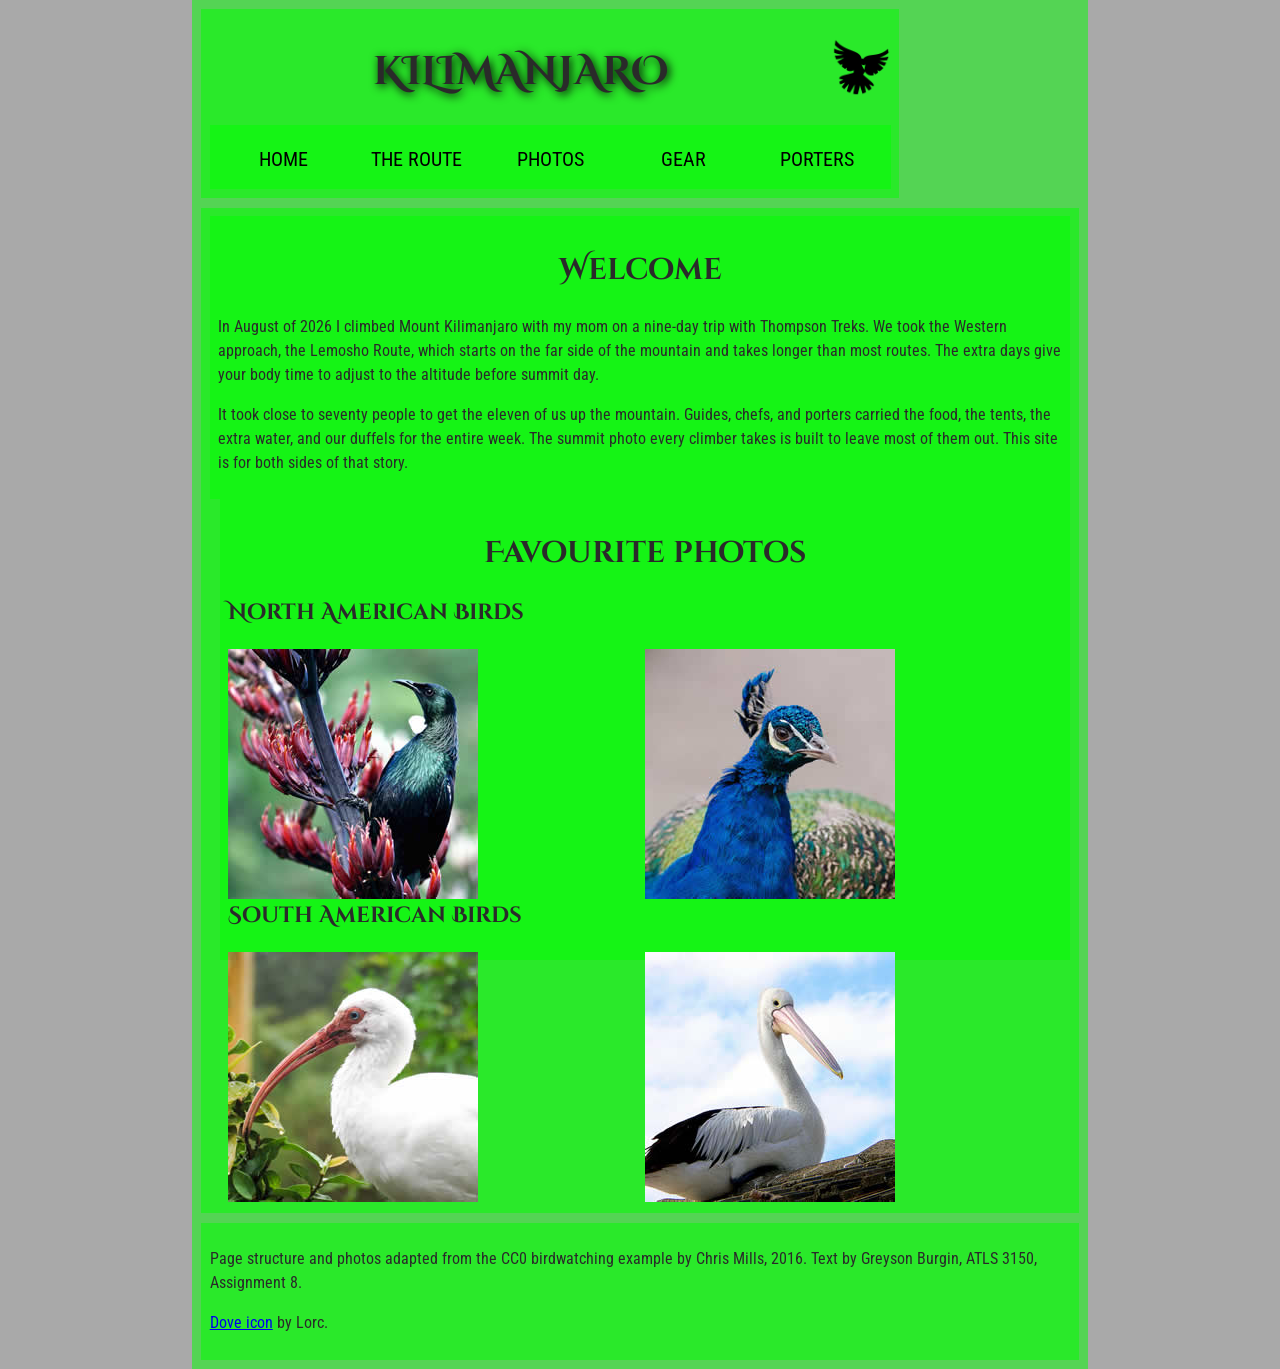
==== assignment8/index.html @ eaa00f48 "Assignment #8 Lab: Page regions and semantic markup" ====
<!DOCTYPE html>
<html lang="en">
  <head>
    <meta charset="utf-8">
    <title>Kilimanjaro: The Western Approach</title>
    <link href="https://fonts.googleapis.com/css?family=Roboto+Condensed:300%7CCinzel+Decorative:700" rel="stylesheet">
    <!----- Add the link to your style sheet --------->
    <link rel="stylesheet" href="style.css">
    <!------------------------------------------------>

    <!--[if lt IE 9]>
      <script src="https://cdnjs.cloudflare.com/ajax/libs/html5shiv/3.7.3/html5shiv.js"></script>
    <![endif]-->
  </head>

  <body>

<div class="flex-container">

    <header role="banner">
      <h1>Kilimanjaro</h1>
      <img src="dove.png" alt="a simple dove logo">

      <nav role="navigation">
        <ul>
          <li><span>Home</span></li>
          <li><a href="#">The route</a></li>
          <li><a href="#">Photos</a></li>
          <li><a href="#">Gear</a></li>
          <li><a href="#">Porters</a></li>
        </ul>
      </nav>
    </header>

    <main role="main">

      <article>
        <h2>Welcome</h2>

        <p>In August of 2026 I climbed Mount Kilimanjaro with my mom on a nine-day trip with Thompson Treks. We took the Western approach, the Lemosho Route, which starts on the far side of the mountain and takes longer than most routes. The extra days give your body time to adjust to the altitude before summit day.</p>

        <p>It took close to seventy people to get the eleven of us up the mountain. Guides, chefs, and porters carried the food, the tents, the extra water, and our duffels for the entire week. The summit photo every climber takes is built to leave most of them out. This site is for both sides of that story.</p>
      </article>

      <aside role="complementary">
        <h2>Favourite photos</h2>
        <h3>North American Birds</h3>

        <a href="favorite-1.jpg"><img src="favorite-1_th.jpg" alt="Small black bird, black claws, long black slender beak, links to larger version of the image"></a>

        <a href="favorite-2.jpg"><img src="favorite-2_th.jpg" alt="Top half of a pretty bird with bright blue plumage on neck, light colored beak, blue headdress, links to larger version of the image"></a>

        <h3>South American Birds</h3>

        <a href="favorite-3.jpg"><img src="favorite-3_th.jpg" alt="Top half of a large bird with white plumage, very long curved narrow light colored break, links to larger version of the image"></a>
        <a href="favorite-4.jpg"><img src="favorite-4_th.jpg" alt="Large bird, mostly white plumage with black plumage on back and rear, long straight white beak, links to larger version of the image"></a>
      </aside>

    </main>

    <footer role="contentinfo">
      <p>Page structure and photos adapted from the CC0 birdwatching example by Chris Mills, 2016. Text by Greyson Burgin, ATLS 3150, Assignment 8.</p>

      <p><a href="http://game-icons.net/lorc/originals/dove.html">Dove icon</a> by Lorc.</p>
    </footer>

</div>

  </body>
</html>
---- assignment8/style.css ----
@charset "utf-8";
/* CSS Document */

/* || General setup */

html, body {
  margin: 0;
  padding: 0;
}

html {
  font-size: 10px;
  background-color: #a9a9a9;
}

body {
  width: 70%;
  min-width: 800px;
  margin: 0 auto;
}

/* || typography */

h1, h2, h3 {
  font-family: 'Cinzel Decorative', cursive;
  color: #2a2a2a;
}

p, input, li {
  font-family: 'Roboto Condensed', sans-serif;
  color: #2a2a2a;
}

h1 {
  font-size: 4rem;
  text-align: center;
  text-shadow: 2px 2px 10px black;
}

h2 {
  font-size: 3rem;
  text-align: center;
}

h3 {
  font-size: 2.2rem;
}

p, li {
  font-size: 1.6rem;
  line-height: 1.5;
}

/* || header layout */

header {
  margin-bottom: 10px;
  display: flex;
  flex-flow: row wrap;
}

body > * {
  background-color: red;
  padding: 1%;
}

main, header, nav, article, aside, footer, section {
  background-color: rgba(0,255,0,0.5);
  padding: 1%;
}

h1 {
  flex: 5;
  text-transform: uppercase;
}

header img {
  display: block;
  height: 60px;
  padding-top: 20.15px;
}

nav {
  height: 50px;
  flex: 100%;
  display: flex;
}

nav ul {
  padding: 0;
  list-style-type: none;
  flex: 2;
  display: flex;
}

nav li {
  display: inline;
  text-align: center;
  flex: 1;
}

nav a, nav span {
  display: inline-block;
  font-size: 2rem;
  height: 3rem;
  line-height: 1.7;
  text-transform: uppercase;
  text-decoration: none;
  color: black;

}

/* || main layout */

/* original main style
main {
  display: flex;
} 
 */

article, section {
  flex: 4;
}

aside {
  flex: 1;
  margin-left: 10px;
  padding: 1%;
}

aside a {
  display: block;
  float: left;
  width: 50%;
}

aside img {
  max-width: 100%;
}

footer {
  margin-top: 10px;
}

/* HK additions */

main {
  flex: 3;
}

.flex-container {
  background-color: red;
  padding: 1%;
  display: flex;
  flex-wrap: wrap;
}



/* my change (from the assignment instructions) */

.flex-container {
  background-color: rgba(0, 255, 0, 0.5);
}
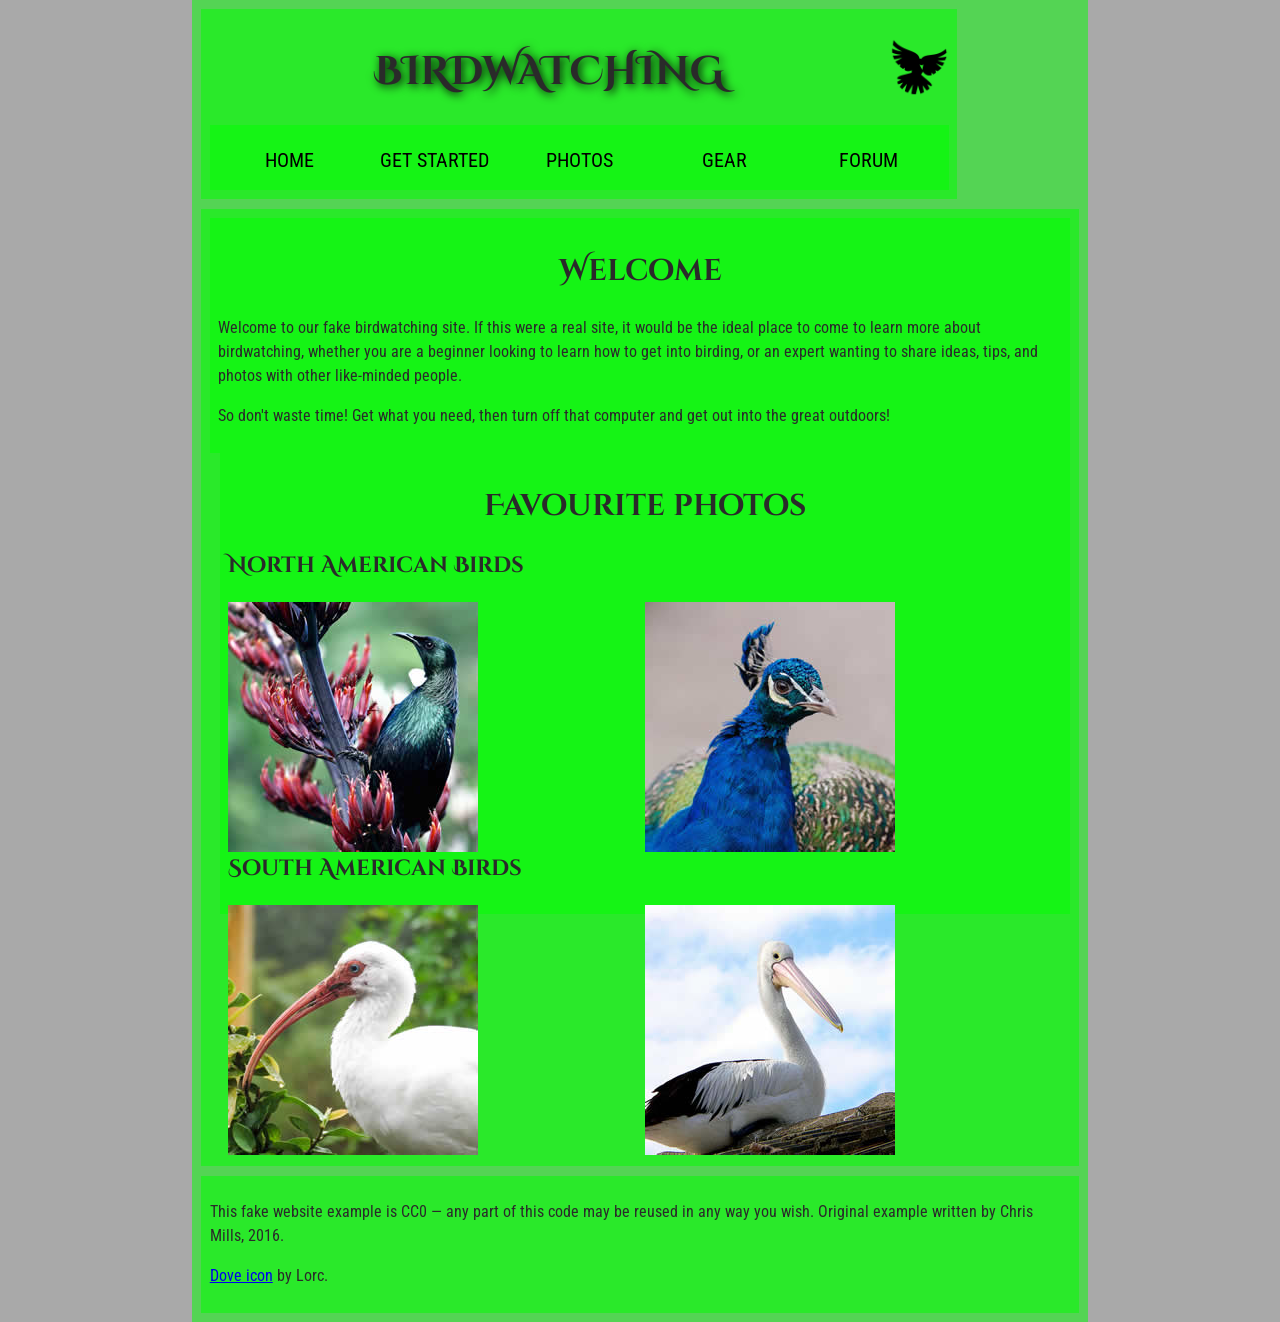
==== commit f74901e2: "Assignment #8: remove personalized text, keep structural markup only" ====
--- a/assignment8/index.html
+++ b/assignment8/index.html
@@ -2,7 +2,7 @@
 <html lang="en">
   <head>
     <meta charset="utf-8">
-    <title>Kilimanjaro: The Western Approach</title>
+    <title>Birds</title>
     <link href="https://fonts.googleapis.com/css?family=Roboto+Condensed:300%7CCinzel+Decorative:700" rel="stylesheet">
     <!----- Add the link to your style sheet --------->
     <link rel="stylesheet" href="style.css">
@@ -18,16 +18,16 @@
 <div class="flex-container">
 
     <header role="banner">
-      <h1>Kilimanjaro</h1>
+      <h1>Birdwatching</h1>
       <img src="dove.png" alt="a simple dove logo">
 
       <nav role="navigation">
         <ul>
           <li><span>Home</span></li>
-          <li><a href="#">The route</a></li>
+          <li><a href="#">Get started</a></li>
           <li><a href="#">Photos</a></li>
           <li><a href="#">Gear</a></li>
-          <li><a href="#">Porters</a></li>
+          <li><a href="#">Forum</a></li>
         </ul>
       </nav>
     </header>
@@ -37,9 +37,9 @@
       <article>
         <h2>Welcome</h2>
 
-        <p>In August of 2026 I climbed Mount Kilimanjaro with my mom on a nine-day trip with Thompson Treks. We took the Western approach, the Lemosho Route, which starts on the far side of the mountain and takes longer than most routes. The extra days give your body time to adjust to the altitude before summit day.</p>
+        <p>Welcome to our fake birdwatching site. If this were a real site, it would be the ideal place to come to learn more about birdwatching, whether you are a beginner looking to learn how to get into birding, or an expert wanting to share ideas, tips, and photos with other like-minded people.</p>
 
-        <p>It took close to seventy people to get the eleven of us up the mountain. Guides, chefs, and porters carried the food, the tents, the extra water, and our duffels for the entire week. The summit photo every climber takes is built to leave most of them out. This site is for both sides of that story.</p>
+        <p>So don't waste time! Get what you need, then turn off that computer and get out into the great outdoors!</p>
       </article>
 
       <aside role="complementary">
@@ -59,7 +59,7 @@
     </main>
 
     <footer role="contentinfo">
-      <p>Page structure and photos adapted from the CC0 birdwatching example by Chris Mills, 2016. Text by Greyson Burgin, ATLS 3150, Assignment 8.</p>
+      <p>This fake website example is CC0 — any part of this code may be reused in any way you wish. Original example written by Chris Mills, 2016.</p>
 
       <p><a href="http://game-icons.net/lorc/originals/dove.html">Dove icon</a> by Lorc.</p>
     </footer>
